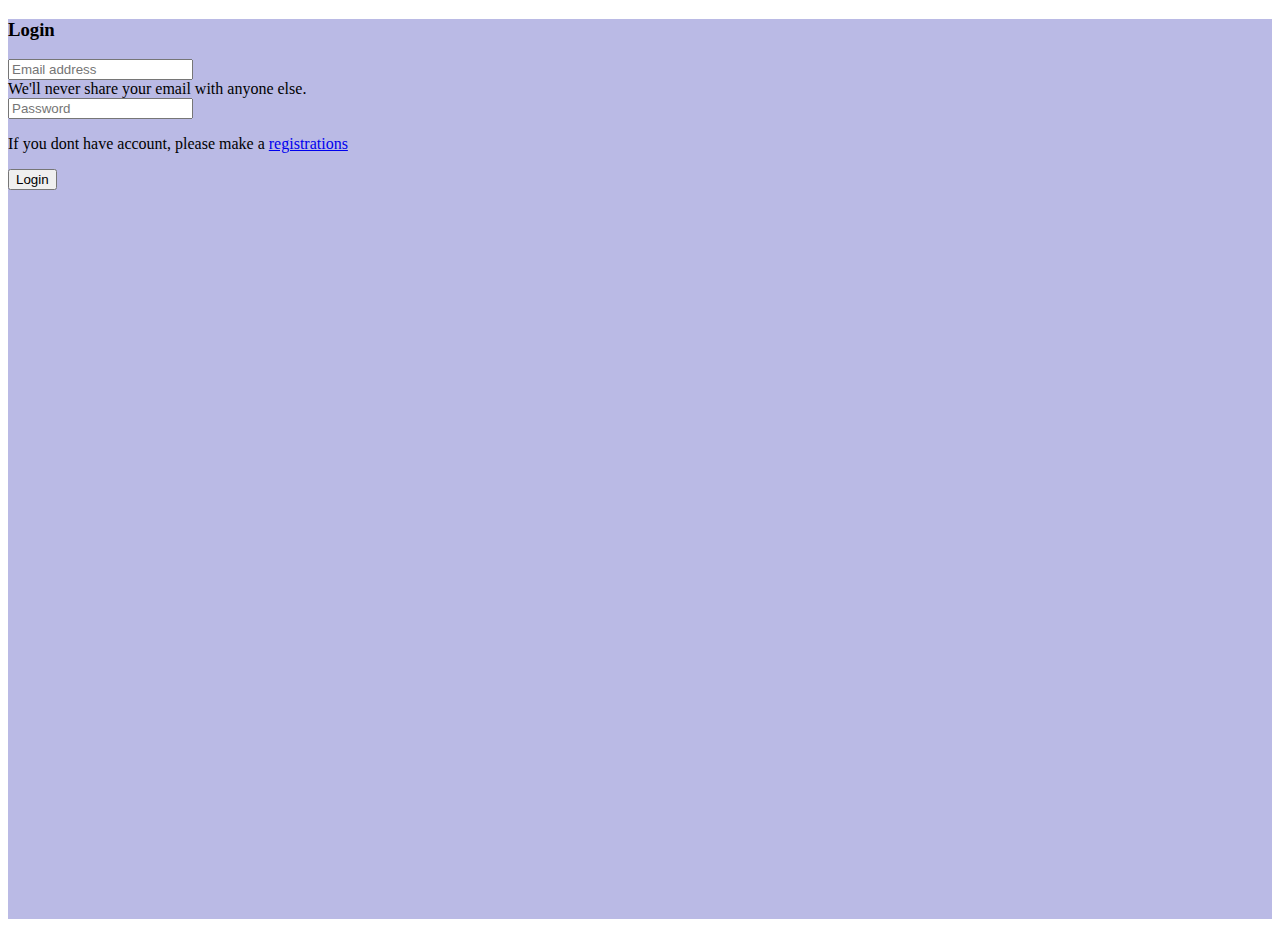
==== login/index.html @ 2d0b225d "Add files via upload" ====
<!DOCTYPE html>
<html lang="en">
<head>
  <meta charset="UTF-8">
  <meta name="viewport" content="width=device-width, initial-scale=1.0">
  <title>Login</title>
  <link rel="stylesheet" href="../style.css">
  <link href="https://cdn.jsdelivr.net/npm/bootstrap@5.0.0-beta1/dist/css/bootstrap.min.css" rel="stylesheet" integrity="sha384-giJF6kkoqNQ00vy+HMDP7azOuL0xtbfIcaT9wjKHr8RbDVddVHyTfAAsrekwKmP1" crossorigin="anonymous">
</head>
<body>
  <div class="back-ground">
    <form class="col-3 offset-5 pt-5">
      <h3>Login</h3>
      <div class="mb-4">
        <input type="email" class="form-control" id="exampleInputEmail1" aria-describedby="emailHelp" placeholder="Email address">
        <div id="emailHelp" class="form-text">We'll never share your email with anyone else.</div>
      </div>
    <div class="mb-4">
      <input type="password" class="form-control" id="exampleInputPassword1" placeholder="Password">
      <p>If you dont have account, please make a <a href="../reg/index.html">registrations</a></p>
    </div>
    <button type="submit" class="btn btn-primary">Login</button>
    </form>
  </div>
  <script src="https://cdn.jsdelivr.net/npm/bootstrap@5.0.0-beta1/dist/js/bootstrap.bundle.min.js" integrity="sha384-ygbV9kiqUc6oa4msXn9868pTtWMgiQaeYH7/t7LECLbyPA2x65Kgf80OJFdroafW" crossorigin="anonymous"></script>
  <script src="../main.js"></script>
</body>
</html>
---- style.css ----
.back-ground {
  min-height: 100vh;
  background-color:rgba(82, 82, 189, 0.397);
}
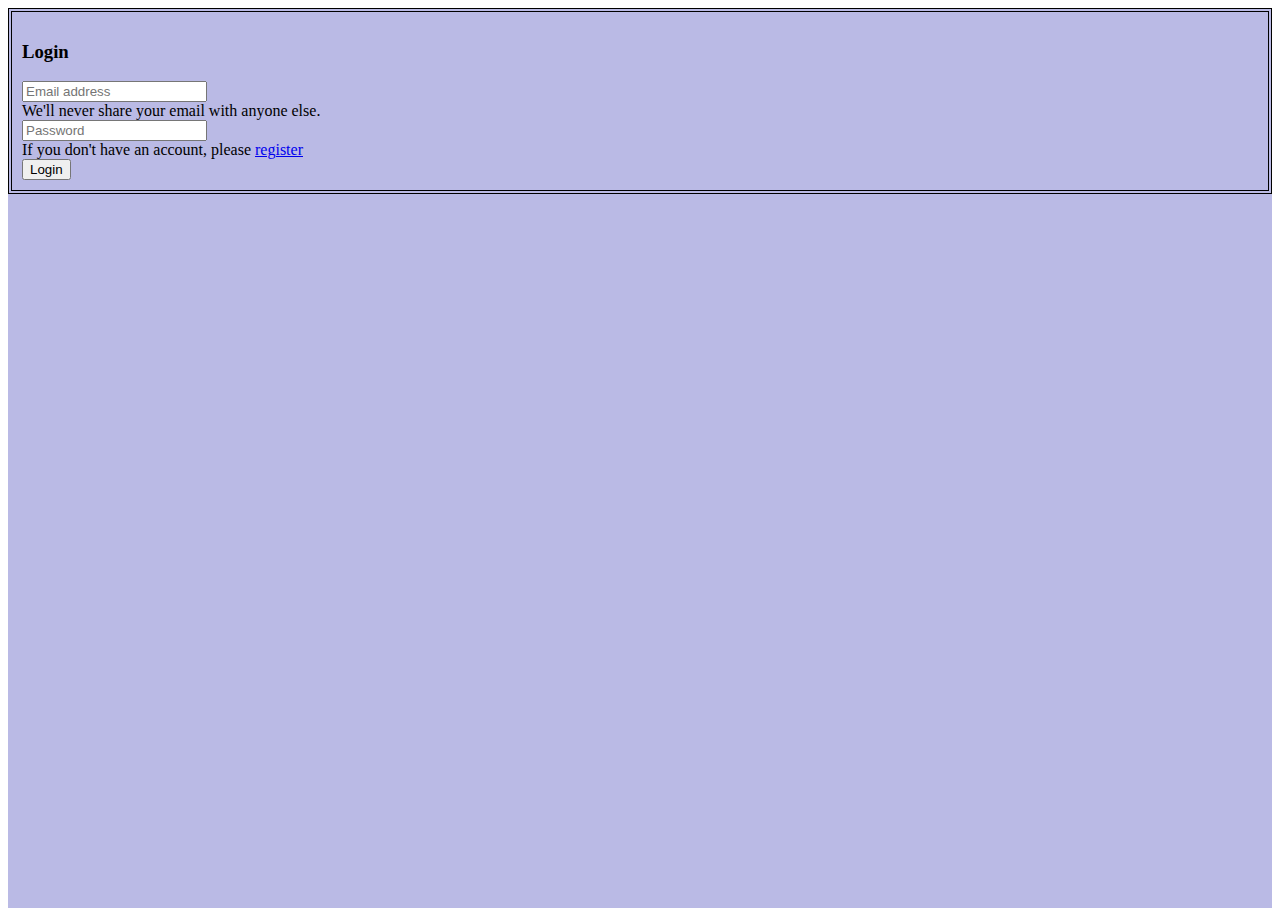
==== commit bc6bccf1: "Add files via upload" ====
--- a/login/index.html
+++ b/login/index.html
@@ -9,20 +9,21 @@
 </head>
 <body>
   <div class="back-ground">
-    <form class="col-3 offset-5 pt-5">
+    <form class="col-3 offset-4  brd" id="login-form">
       <h3>Login</h3>
       <div class="mb-4">
-        <input type="email" class="form-control" id="exampleInputEmail1" aria-describedby="emailHelp" placeholder="Email address">
+        <input type="email" class="form-control" id="login-mail" aria-describedby="emailHelp" placeholder="Email address">
         <div id="emailHelp" class="form-text">We'll never share your email with anyone else.</div>
       </div>
     <div class="mb-4">
-      <input type="password" class="form-control" id="exampleInputPassword1" placeholder="Password">
-      <p>If you dont have account, please make a <a href="../reg/index.html">registrations</a></p>
+      <input type="password" class="form-control" id="login-password" placeholder="Password">
+      <div id="emailHelp" class="form-text">If you don't have an account, please <a href="../reg/index.html">register</a></div>
     </div>
-    <button type="submit" class="btn btn-primary">Login</button>
+    <button class="btn btn-primary" id="login-submit">Login</button>
     </form>
   </div>
   <script src="https://cdn.jsdelivr.net/npm/bootstrap@5.0.0-beta1/dist/js/bootstrap.bundle.min.js" integrity="sha384-ygbV9kiqUc6oa4msXn9868pTtWMgiQaeYH7/t7LECLbyPA2x65Kgf80OJFdroafW" crossorigin="anonymous"></script>
-  <script src="../main.js"></script>
+  <!--<script src="../main.js"></script>-->
+  <script src="./login.js"></script>
 </body>
 </html>--- a/style.css
+++ b/style.css
@@ -1,4 +1,10 @@
 .back-ground {
   min-height: 100vh;
   background-color:rgba(82, 82, 189, 0.397);
+}
+
+.brd {
+  border: 4px double black; /* Параметры границы */
+  background::rgba(82, 82, 179, 0.97); /* Цвет фона */
+  padding: 10px; /* Поля вокруг текста */
 }